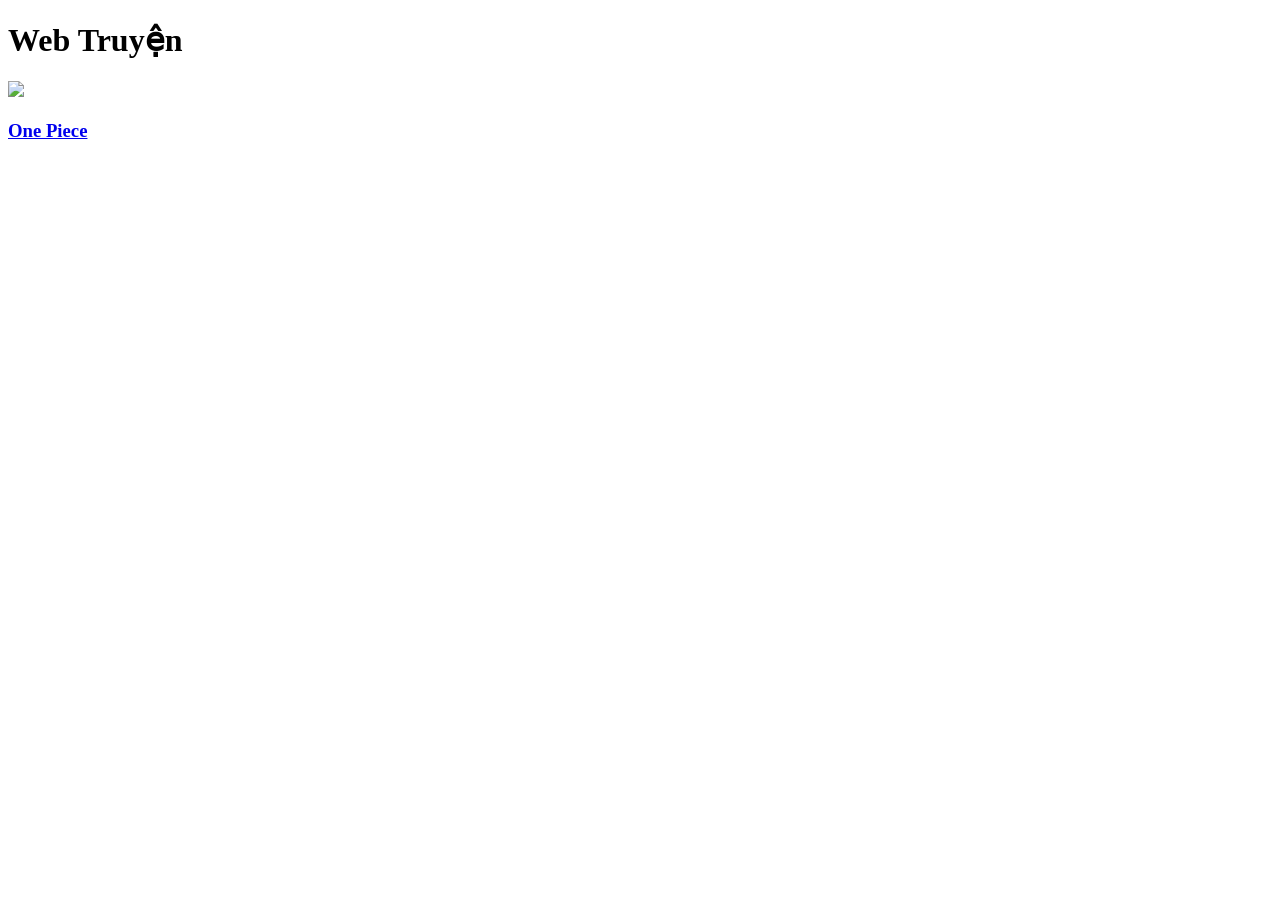
==== index.html @ 1011c85c "first comit" ====
<!DOCTYPE html>
<html lang="vi">
<head>
  <meta charset="UTF-8">
  <title>Web Truyện Tranh</title>
</head>
<body>
<h1> Web Truyện</h1>
<div id="list"></div>

<script>
fetch("data.json")
  .then(res => res.json())
  .then(data => {
    const list = document.getElementById("list");

    data.comics.forEach(c => {
      list.innerHTML += `
        <div>
          <a href="detail.html?id=${c.id}">
            <img src="${c.cover}" width="150">
            <h3>${c.title}</h3>
          </a>
        </div>
      `;
    });
  });
</script>
</body>
</html>
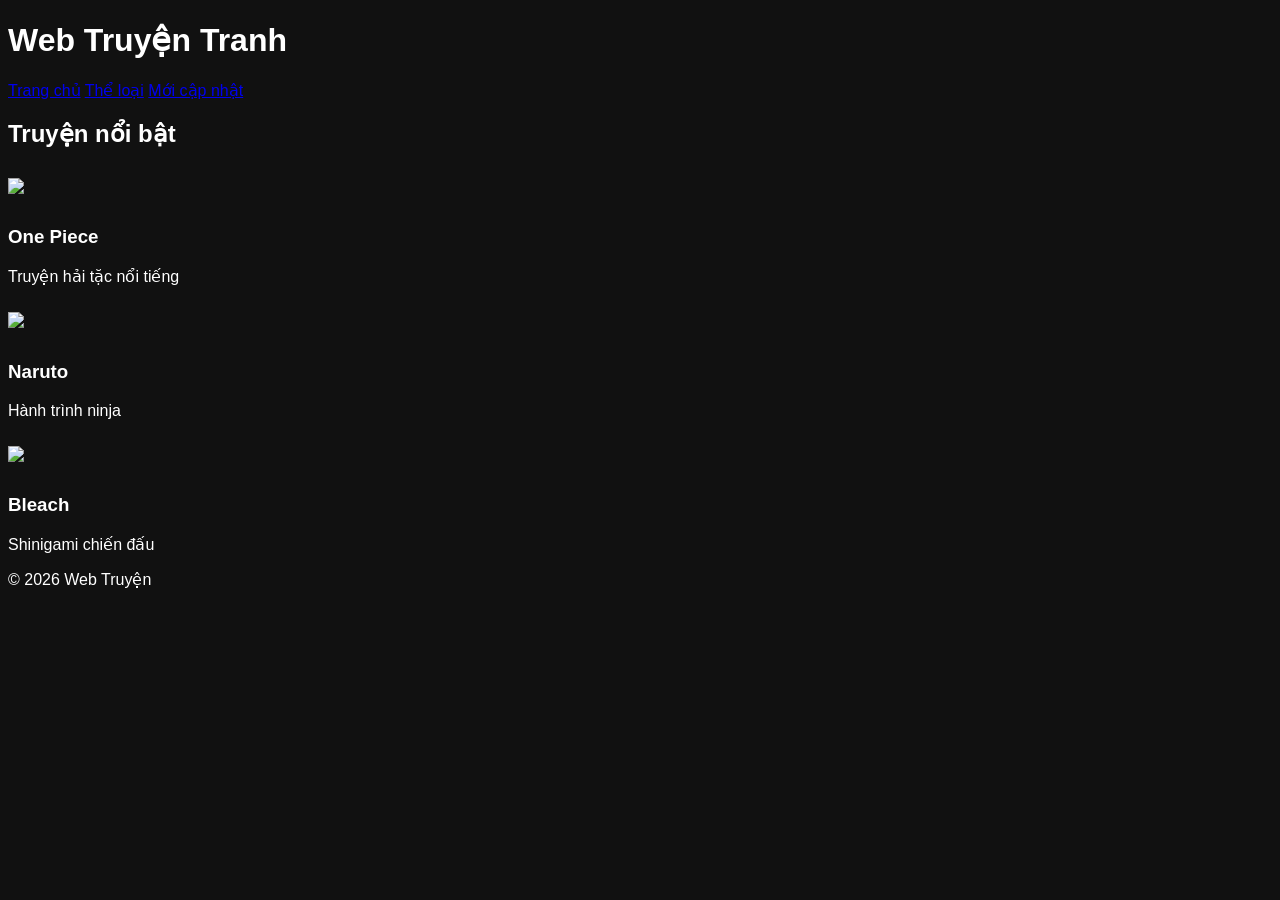
==== commit bab1a9be: "Update index.html" ====
--- a/index.html
+++ b/index.html
@@ -3,28 +3,51 @@
 <head>
   <meta charset="UTF-8">
   <title>Web Truyện Tranh</title>
+  <link rel="stylesheet" href="style.css">
 </head>
+
 <body>
-<h1> Web Truyện</h1>
-<div id="list"></div>
 
-<script>
-fetch("data.json")
-  .then(res => res.json())
-  .then(data => {
-    const list = document.getElementById("list");
+<header>
+  <h1>Web Truyện Tranh</h1>
+  <nav>
+    <a href="#">Trang chủ</a>
+    <a href="#">Thể loại</a>
+    <a href="#">Mới cập nhật</a>
+  </nav>
+</header>
 
-    data.comics.forEach(c => {
-      list.innerHTML += `
-        <div>
-          <a href="detail.html?id=${c.id}">
-            <img src="${c.cover}" width="150">
-            <h3>${c.title}</h3>
-          </a>
-        </div>
-      `;
-    });
-  });
-</script>
+<main>
+
+  <h2> Truyện nổi bật</h2>
+
+  <div class="grid">
+
+    <div class="card">
+      <img src="images/onepiece/cover.jpg">
+      <h3>One Piece</h3>
+      <p>Truyện hải tặc nổi tiếng</p>
+    </div>
+
+    <div class="card">
+      <img src="images/naruto/cover.jpg">
+      <h3>Naruto</h3>
+      <p>Hành trình ninja</p>
+    </div>
+
+    <div class="card">
+      <img src="images/bleach/cover.jpg">
+      <h3>Bleach</h3>
+      <p>Shinigami chiến đấu</p>
+    </div>
+
+  </div>
+
+</main>
+
+<footer>
+  <p>© 2026 Web Truyện</p>
+</footer>
+
 </body>
-</html>+</html>
--- a/style.css
+++ b/style.css
@@ -0,0 +1,9 @@
+body {
+  font-family: Arial;
+  background: #111;
+  color: white;
+}
+
+img {
+  margin: 10px 0;
+}
